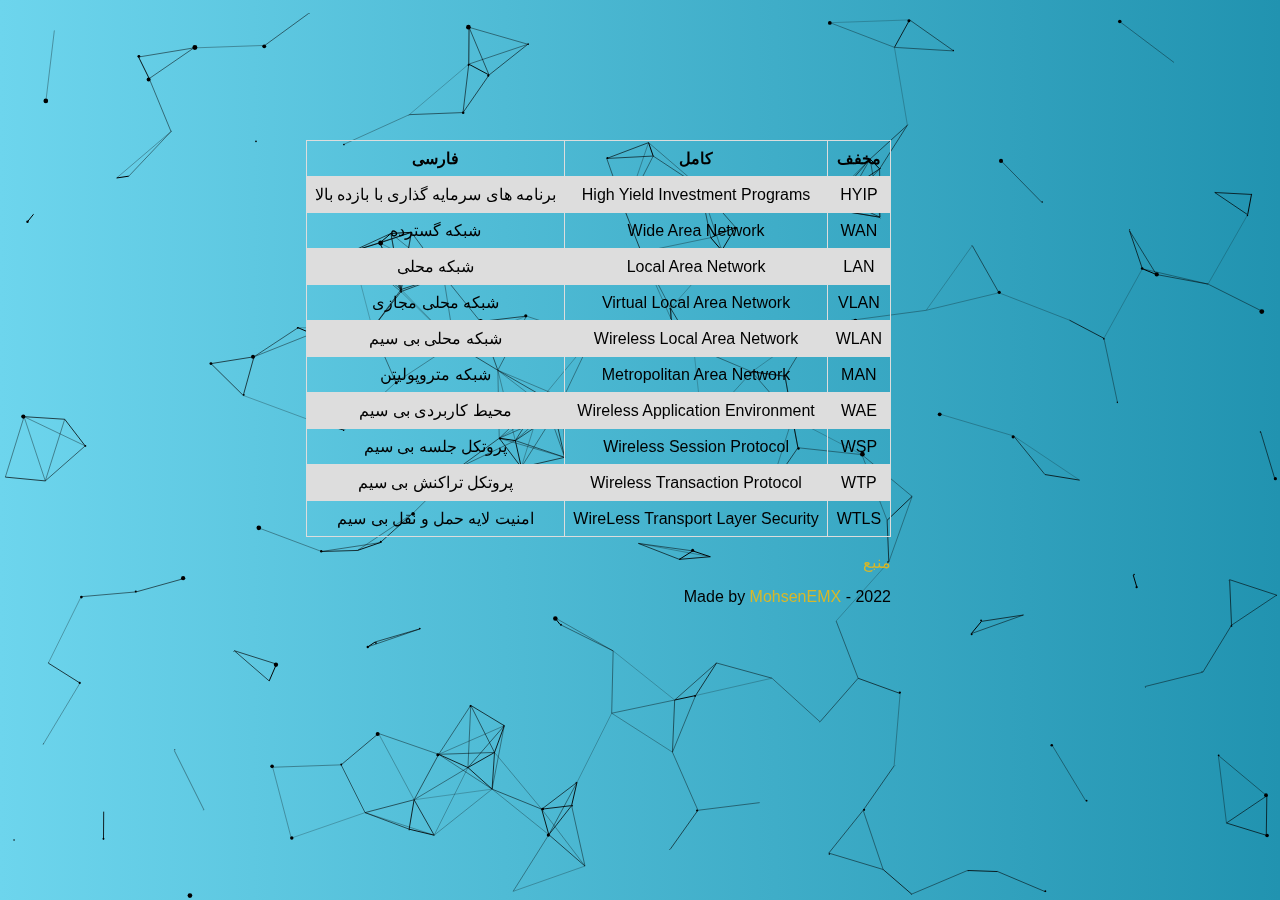
==== class/16/mkhf-21-aban/index.html @ 6436f055 "Update index.html" ====
<html dir="rtl" lang="ar">
  <head>
    <title>مخفف اصطلاحات کامپیوتر 21 آبان</title>
    <link rel="icon" type="image/x-icon" href="https://taklif.sampadsari.tk/images/sampad.ico">
    <meta charset="utf-8">
     <meta name="description" content="مخفف اصطلاحات کامپیوتر 21 آبان">
  <meta name="keywords" content="مخفف,اصطلاح,کامپیوتر">
  <meta name="author" content="MohsenEMX">
  <meta name="viewport" content="width=device-width, initial-scale=1.0">
    <meta content='https://taklif.sampadsari.tk/images/og.png' property='og:image'>
    <script src="particles.js"></script>
    <style>
            @font-face {
      font-family: "IranSans";
      src: url(https://taklif.sampadsari.tk/fonts/IranSans.woff);
      }
      table {
        text-align: center;
        font-family: IranSans, sans-serif;
        border-collapse: collapse;
        width: 100%;
      }
body {
  margin: 0;
  
}
td, th {
  border: 1px solid #dddddd;
  text-align: center;
  padding: 8px;
}

tr:nth-child(even) {
  background-color: #dddddd;
}
      .header {
  text-align: center;
  font-family: IranSans, sans-serif;
  font-size: 390%;
      }
  .bsr {
    position: relative;
    display: block;
    z-index: 0;
    background: linear-gradient(to left, #2193b0 , #6dd5ed)
  }
  .content {
    align-items: center;
    right: 30%;
    top: 15%;
    padding: 5px;
    position: fixed;
    z-index: 5;
    justify-content: center;
    font-family: IranSans, sans-serif;
  }
  a:visited, a:link, a:active {
    text-decoration: none;
    color: #ffbb00;
    transition: 2s;
    opacity: 0.8;
}
 a:hover {
  color:#ff0000;
  opacity: 1;

 }
    </style>
  </head>
  <body>
    <div class="content">
    <!--<p class="header">مخفف اصطلاحات کامپیوتری 21 آبان 1401</p>-->
    
      <table>
        <tr>
          <th>مخفف</th>
          <th>کامل</th>
          <th>فارسی</th>
        </tr>
        <tr>
          <td>HYIP</td>
          <td>High Yield Investment Programs</td>
          <td>برنامه های سرمایه گذاری با بازده بالا </td>
        </tr>
        <tr>
          <td>WAN</td>
          <td>Wide Area Network</td>
          <td>شبکه گسترده</td>
        </tr>
        <tr>
          <td>LAN</td>
          <td> Local Area Network</td>
          <td>شبکه محلی </td>
        </tr>
          <tr>
            <td>VLAN</td>
            <td>Virtual Local Area Network </td>
            <td>شبکه محلی مجازی </td>
        </tr>
            <tr>
              <td>WLAN</td>
              <td>Wireless Local Area Network</td>
              <td>شبکه محلی بی سیم</td>
        </tr>
        <tr>
          <td>MAN</td>
          <td> Metropolitan Area Network</td>
          <td>شبکه متروپولیتن</td>
        </tr>
        <tr>
          <td>WAE</td>
          <td>Wireless Application Environment</td>
          <td>محیط کاربردی بی سیم </td>
        </tr>
        <tr>
          <td>WSP</td>
          <td>Wireless Session Protocol</td>
          <td>پروتکل جلسه بی سیم</td>
        </tr>
        <tr>
          <td>WTP</td>
          <td>Wireless Transaction Protocol</td>
          <td>پروتکل تراکنش بی سیم</td>
        </tr>
        <tr>
          <td>WTLS</td>
          <td>WireLess Transport Layer Security</td>
          <td>امنیت لایه حمل و نقل بی سیم</td>
        </tr>
      </table>
    <a href="http://fanavarane90.blogfa.com/post/13"><p class="footer">منبع</p></a>
    <p class="footer">Made by <a href="https://github.com/MohsenEMX">MohsenEMX</a> - 2022</p>
  </div>
    <script>
      window.onload = function() {
      Particles.init({
      selector: '.bsr',
      maxParticles: 200,
      sizeVariations: 3,
      minDistance: 80,
      connectParticles: true,
      speed: 1,
      });
      };
  </script>
  <canvas class="bsr"></canvas>
  </body>
</html>
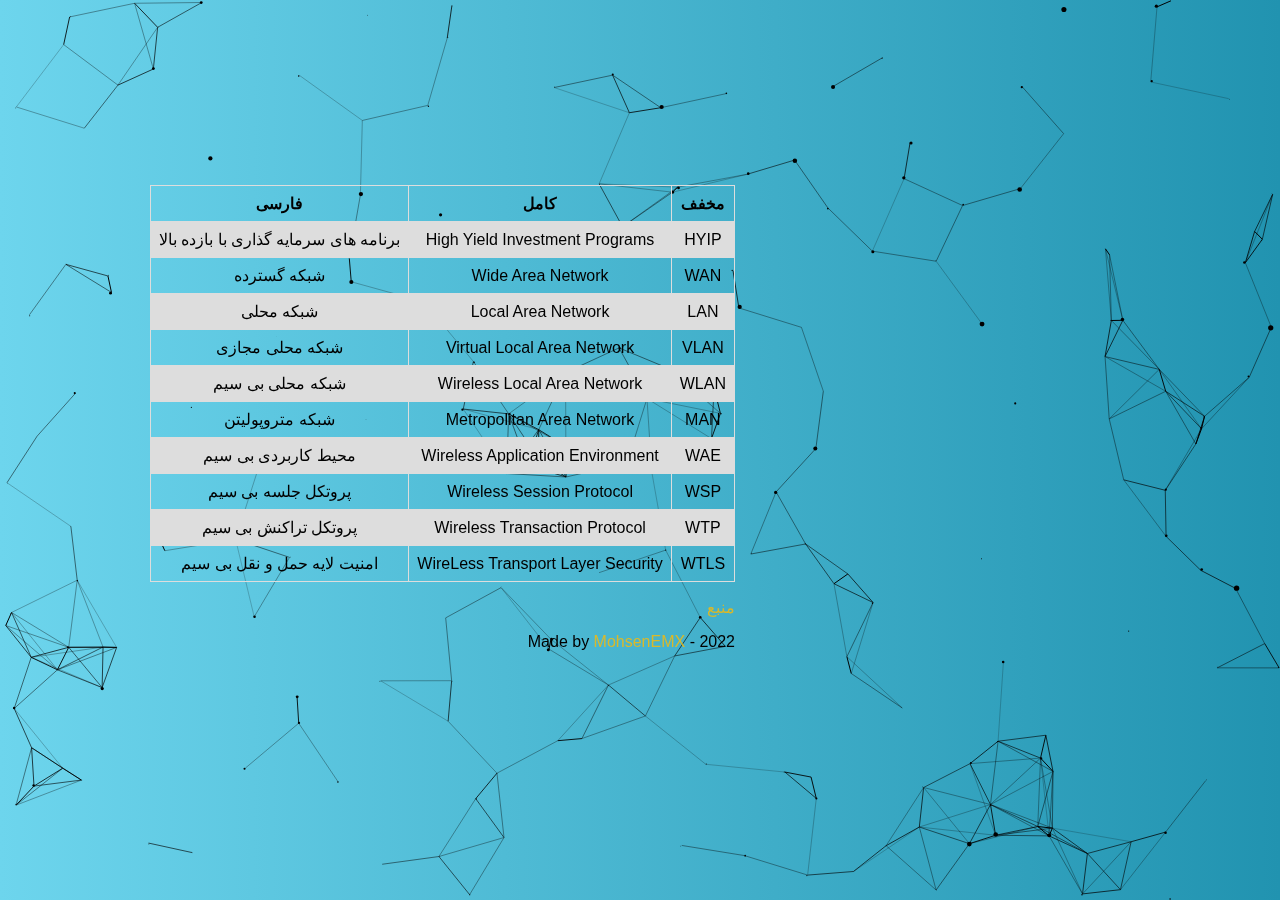
==== commit 67d9e59d: "Update index.html" ====
--- a/class/16/mkhf-21-aban/index.html
+++ b/class/16/mkhf-21-aban/index.html
@@ -6,7 +6,7 @@
      <meta name="description" content="مخفف اصطلاحات کامپیوتر 21 آبان">
   <meta name="keywords" content="مخفف,اصطلاح,کامپیوتر">
   <meta name="author" content="MohsenEMX">
-  <meta name="viewport" content="width=device-width, initial-scale=1.0">
+  <meta name="viewport" content="width=device-width, initial-scale=0.5">
     <meta content='https://taklif.sampadsari.tk/images/og.png' property='og:image'>
     <script src="particles.js"></script>
     <style>
@@ -21,6 +21,8 @@
         width: 100%;
       }
 body {
+  max-width:100%;
+  height:auto;
   margin: 0;
   
 }
@@ -42,12 +44,13 @@
     position: relative;
     display: block;
     z-index: 0;
-    background: linear-gradient(to left, #2193b0 , #6dd5ed)
+    background: linear-gradient(to left, #2193b0 , #6dd5ed);
+    max-width: 100%;
   }
   .content {
     align-items: center;
-    right: 30%;
-    top: 15%;
+    right: 60vh;
+    top: 20vh;
     padding: 5px;
     position: fixed;
     z-index: 5;
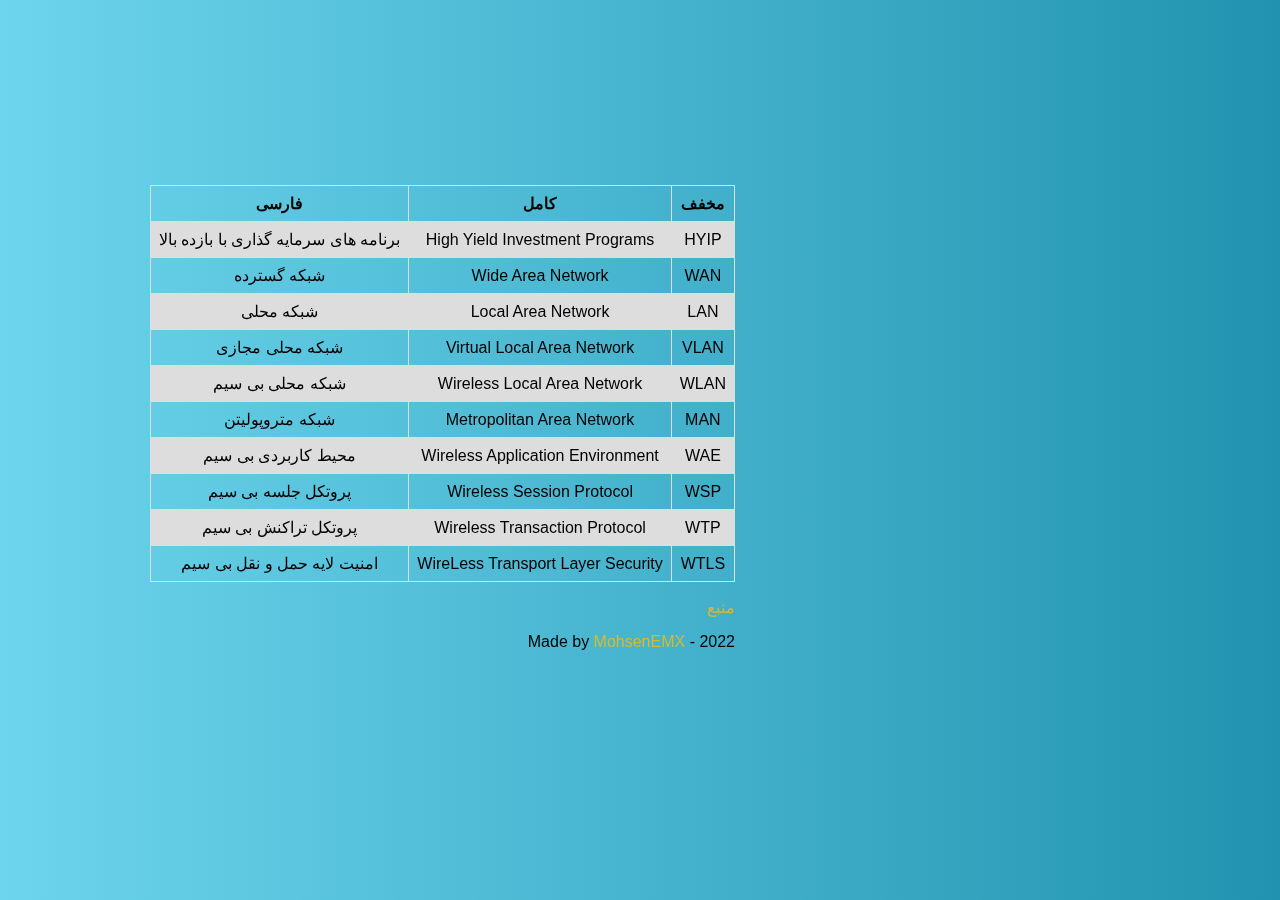
==== commit 642c696d: "Update index.html" ====
--- a/class/16/mkhf-21-aban/index.html
+++ b/class/16/mkhf-21-aban/index.html
@@ -46,6 +46,8 @@
     z-index: 0;
     background: linear-gradient(to left, #2193b0 , #6dd5ed);
     max-width: 100%;
+    width: 100%;
+    height: 100%;
   }
   .content {
     align-items: center;
@@ -56,6 +58,8 @@
     z-index: 5;
     justify-content: center;
     font-family: IranSans, sans-serif;
+    transition: 2s;
+    color: #000000
   }
   a:visited, a:link, a:active {
     text-decoration: none;
@@ -66,7 +70,6 @@
  a:hover {
   color:#ff0000;
   opacity: 1;
-
  }
     </style>
   </head>
@@ -135,6 +138,7 @@
     <p class="footer">Made by <a href="https://github.com/MohsenEMX">MohsenEMX</a> - 2022</p>
   </div>
     <script>
+      /*
       window.onload = function() {
       Particles.init({
       selector: '.bsr',
@@ -145,6 +149,7 @@
       speed: 1,
       });
       };
+      */
   </script>
   <canvas class="bsr"></canvas>
   </body>
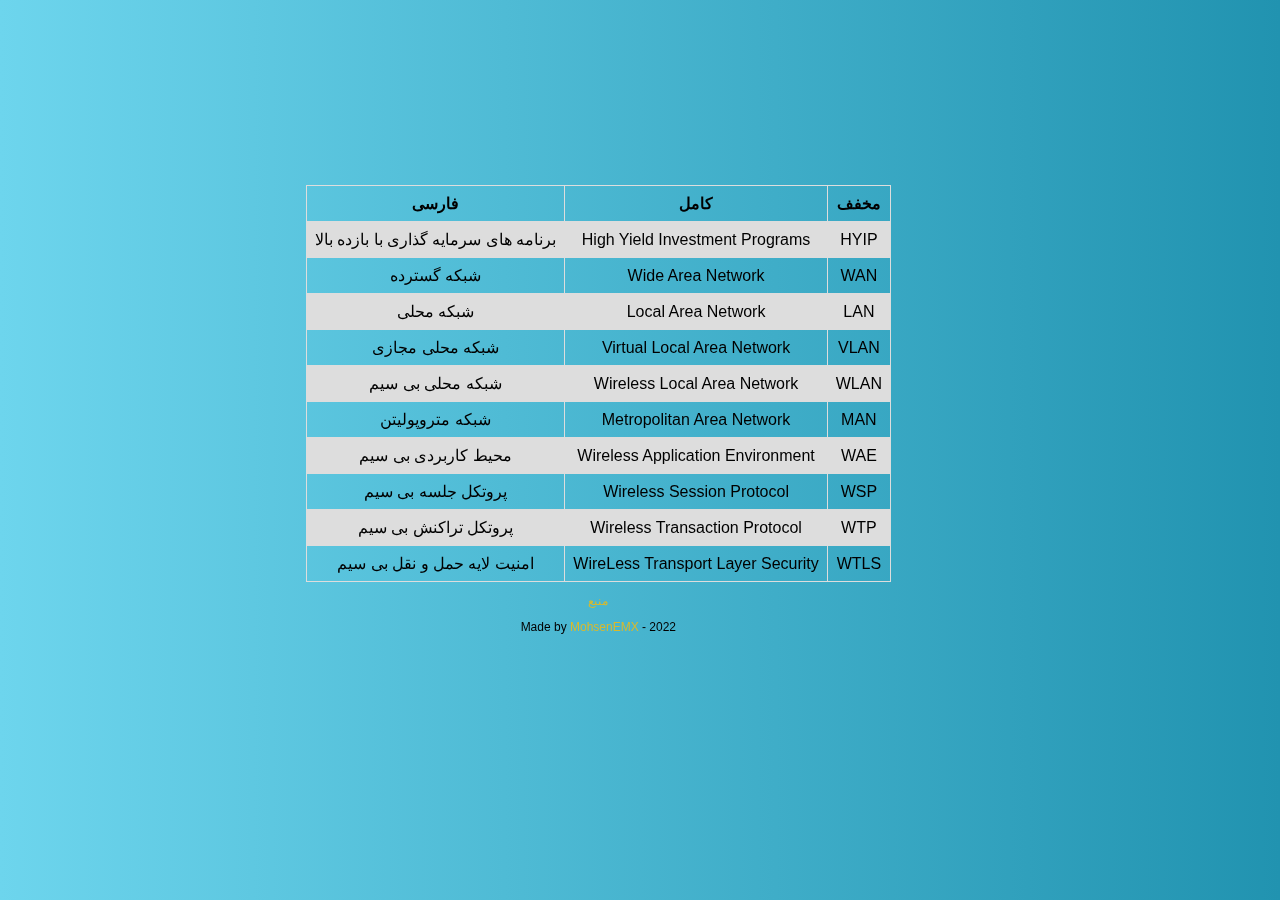
==== commit 9ac67c36: "Update index.html" ====
--- a/class/16/mkhf-21-aban/index.html
+++ b/class/16/mkhf-21-aban/index.html
@@ -51,8 +51,8 @@
   }
   .content {
     align-items: center;
-    right: 60vh;
-    top: 20vh;
+    right: 30%;
+    top: 20%;
     padding: 5px;
     position: fixed;
     z-index: 5;
@@ -70,6 +70,10 @@
  a:hover {
   color:#ff0000;
   opacity: 1;
+ }
+ .content .footer {
+  font-size: 12px;
+  text-align: center;
  }
     </style>
   </head>
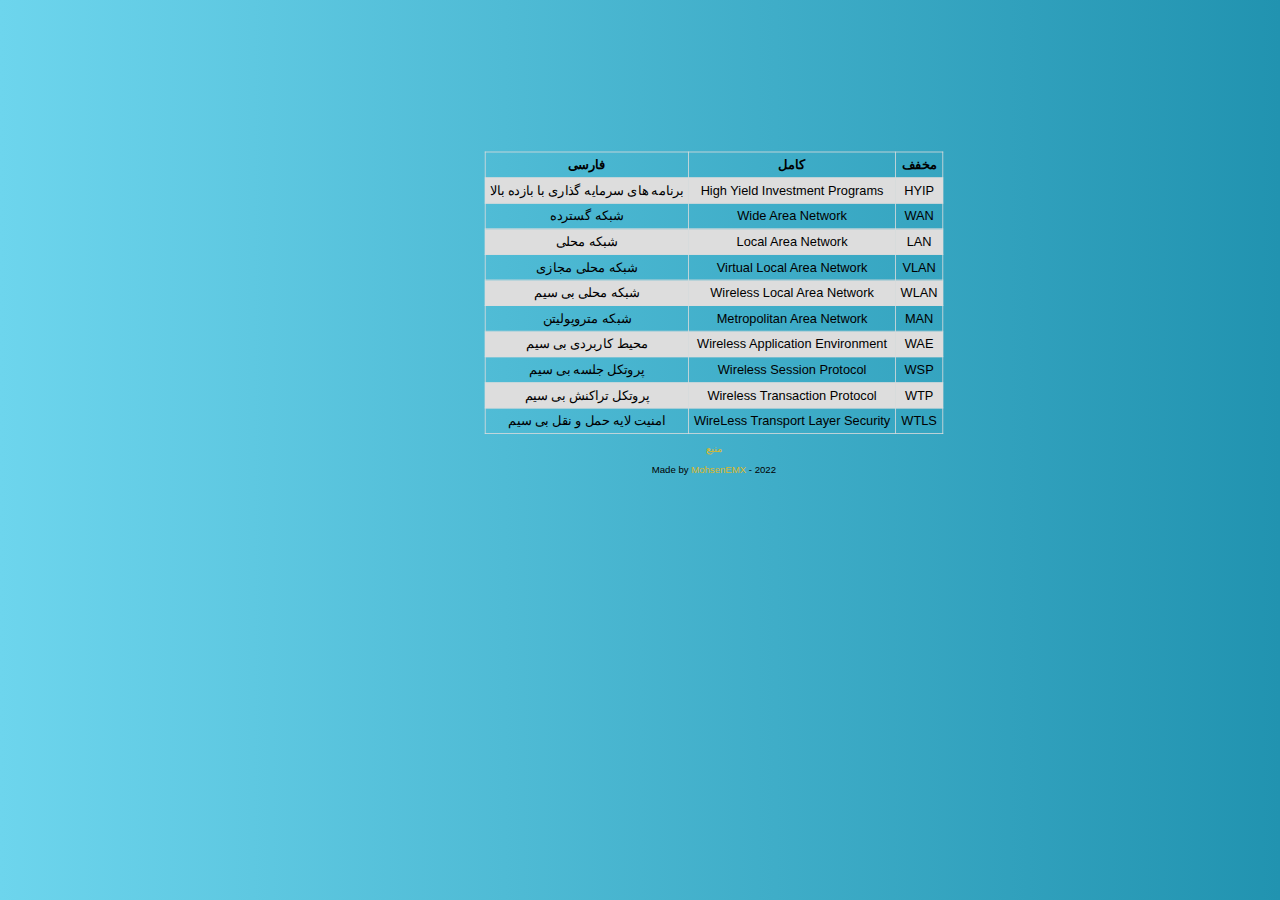
==== commit ae10ab21: "Update index.html" ====
--- a/class/16/mkhf-21-aban/index.html
+++ b/class/16/mkhf-21-aban/index.html
@@ -8,7 +8,6 @@
   <meta name="author" content="MohsenEMX">
   <meta name="viewport" content="width=device-width, initial-scale=0.5">
     <meta content='https://taklif.sampadsari.tk/images/og.png' property='og:image'>
-    <script src="particles.js"></script>
     <style>
             @font-face {
       font-family: "IranSans";
@@ -21,38 +20,29 @@
         width: 100%;
       }
 body {
-  max-width:100%;
+  width:auto;
   height:auto;
   margin: 0;
-  
+  background: linear-gradient(to left, #2193b0 , #6dd5ed);
+  margin: 0;
+  padding: 0;
+  display: block;
+  transform: scale(0.8);
 }
 td, th {
   border: 1px solid #dddddd;
   text-align: center;
-  padding: 8px;
+  padding: 6px;
 }
 
 tr:nth-child(even) {
   background-color: #dddddd;
 }
-      .header {
-  text-align: center;
-  font-family: IranSans, sans-serif;
-  font-size: 390%;
-      }
-  .bsr {
-    position: relative;
-    display: block;
-    z-index: 0;
-    background: linear-gradient(to left, #2193b0 , #6dd5ed);
-    max-width: 100%;
-    width: 100%;
-    height: 100%;
-  }
   .content {
     align-items: center;
-    right: 30%;
-    top: 20%;
+    right: 20%;
+    top: 8%;
+    right: 20%;
     padding: 5px;
     position: fixed;
     z-index: 5;
@@ -79,8 +69,6 @@
   </head>
   <body>
     <div class="content">
-    <!--<p class="header">مخفف اصطلاحات کامپیوتری 21 آبان 1401</p>-->
-    
       <table>
         <tr>
           <th>مخفف</th>
@@ -141,20 +129,5 @@
     <a href="http://fanavarane90.blogfa.com/post/13"><p class="footer">منبع</p></a>
     <p class="footer">Made by <a href="https://github.com/MohsenEMX">MohsenEMX</a> - 2022</p>
   </div>
-    <script>
-      /*
-      window.onload = function() {
-      Particles.init({
-      selector: '.bsr',
-      maxParticles: 200,
-      sizeVariations: 3,
-      minDistance: 80,
-      connectParticles: true,
-      speed: 1,
-      });
-      };
-      */
-  </script>
-  <canvas class="bsr"></canvas>
   </body>
 </html>
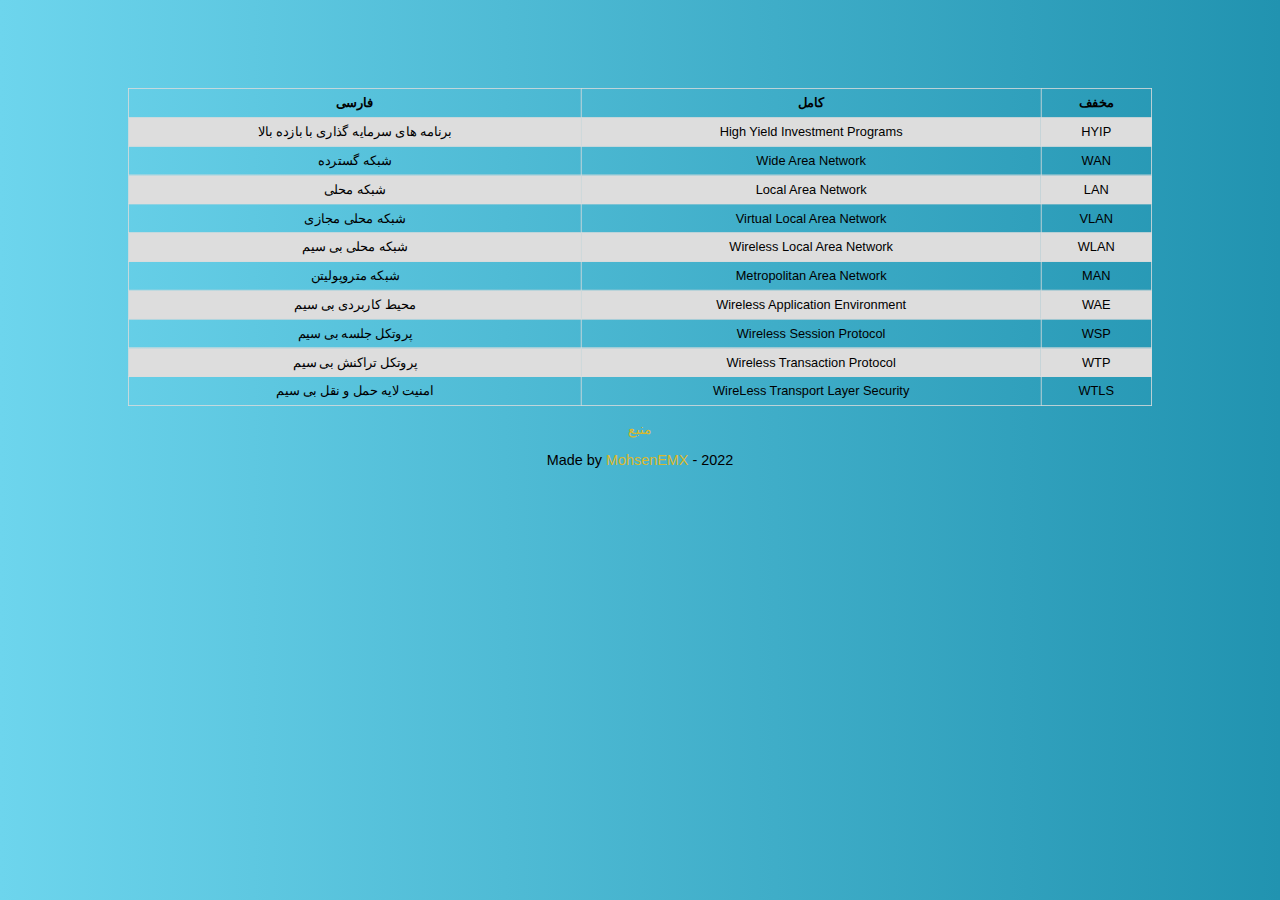
==== commit ebd0d7f3: "Update - 21-aban final" ====
--- a/class/16/mkhf-21-aban/index.html
+++ b/class/16/mkhf-21-aban/index.html
@@ -1,57 +1,57 @@
-<html dir="rtl" lang="ar">
+<html dir="rtl" lang="fa">
   <head>
-    <title>مخفف اصطلاحات کامپیوتر 21 آبان</title>
+    <title>مخفف اصطلاحات کامپیوتر 21 آبان </title>
     <link rel="icon" type="image/x-icon" href="https://taklif.sampadsari.tk/images/sampad.ico">
     <meta charset="utf-8">
      <meta name="description" content="مخفف اصطلاحات کامپیوتر 21 آبان">
   <meta name="keywords" content="مخفف,اصطلاح,کامپیوتر">
   <meta name="author" content="MohsenEMX">
-  <meta name="viewport" content="width=device-width, initial-scale=0.5">
+  <meta name="viewport" content="width=device-width, initial-scale=1.0">
     <meta content='https://taklif.sampadsari.tk/images/og.png' property='og:image'>
     <style>
+      
             @font-face {
       font-family: "IranSans";
       src: url(https://taklif.sampadsari.tk/fonts/IranSans.woff);
       }
-      table {
-        text-align: center;
-        font-family: IranSans, sans-serif;
-        border-collapse: collapse;
-        width: 100%;
+      
+      body {
+      background: linear-gradient(to left, #2193b0 , #6dd5ed);
+      margin: 0;
+     padding: 0;
+     display: block;
+     transform: scale(0.8);
+
       }
-body {
-  width:auto;
-  height:auto;
-  margin: 0;
-  background: linear-gradient(to left, #2193b0 , #6dd5ed);
-  margin: 0;
-  padding: 0;
-  display: block;
-  transform: scale(0.8);
+    table {
+  text-align: center;
+  border-collapse: collapse;
+  width: 100%;
+  border-radius: 5px;
 }
+
 td, th {
   border: 1px solid #dddddd;
   text-align: center;
-  padding: 6px;
+  padding: 8px;
 }
 
 tr:nth-child(even) {
   background-color: #dddddd;
 }
-  .content {
-    align-items: center;
-    right: 20%;
-    top: 8%;
-    right: 20%;
-    padding: 5px;
-    position: fixed;
-    z-index: 5;
-    justify-content: center;
-    font-family: IranSans, sans-serif;
-    transition: 2s;
-    color: #000000
-  }
-  a:visited, a:link, a:active {
+      
+      .footer {
+      font-size: 18px;
+      text-align:center;
+      font-family: IranSans, sans-serif;
+      }
+      
+      .main{
+      font-family: IranSans, sans-serif;
+      font-size: 25px;
+      text-align: center;
+      }
+      a:visited, a:link, a:active {
     text-decoration: none;
     color: #ffbb00;
     transition: 2s;
@@ -61,14 +61,10 @@
   color:#ff0000;
   opacity: 1;
  }
- .content .footer {
-  font-size: 12px;
-  text-align: center;
- }
     </style>
   </head>
   <body>
-    <div class="content">
+    <div class="main">
       <table>
         <tr>
           <th>مخفف</th>
@@ -126,8 +122,9 @@
           <td>امنیت لایه حمل و نقل بی سیم</td>
         </tr>
       </table>
+    </div>
     <a href="http://fanavarane90.blogfa.com/post/13"><p class="footer">منبع</p></a>
     <p class="footer">Made by <a href="https://github.com/MohsenEMX">MohsenEMX</a> - 2022</p>
-  </div>
+
   </body>
 </html>
